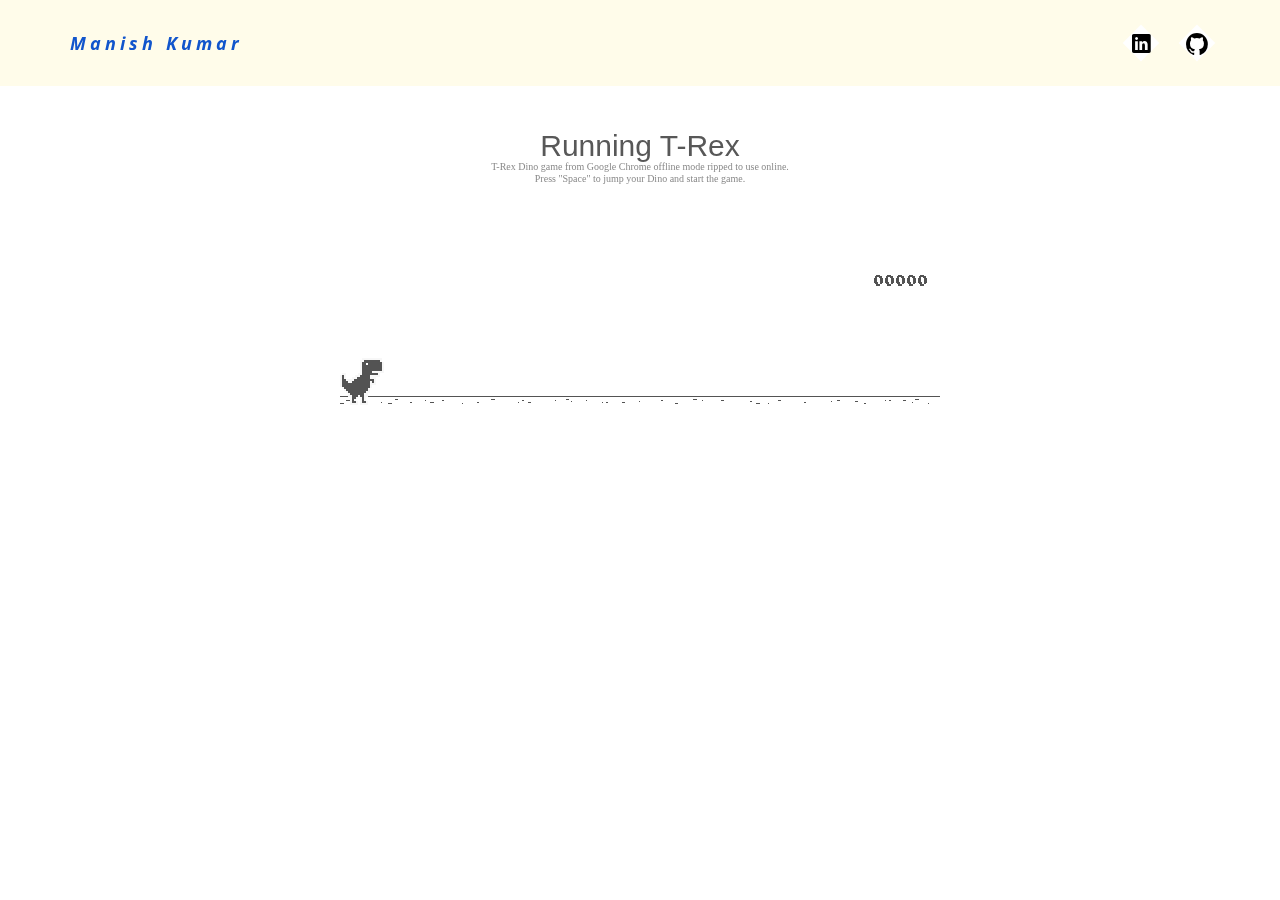
==== trex.html @ 2a84e94f "-completed" ====
<!DOCTYPE html>

<head>


    <meta charset="utf-8">
    <meta http-equiv="X-UA-Compatible" content="IE=edge">
    <meta name="viewport" content="width=device-width, initial-scale=1">
    <!-- The above 3 meta tags *must* come first in the head; any other head content must come *after* these tags -->

    <title>T-Rex</title>

    <link rel='stylesheet' type='text/css' href='bootstrap/css/bootstrap.min.css'>
    <link rel='stylesheet' type='text/css' href='css/ionicons.min.css'>
    <link rel='stylesheet' type='text/css' href='css/owl.carousel.css'>
    <link rel='stylesheet' type='text/css' href='css/owl.theme.css'>
    <link rel='stylesheet' type='text/css' href='css/owl.transitions.css'>
    <link rel='stylesheet' type='text/css' href='css/magnific-popup.css'>
    <link rel='stylesheet' type='text/css' href='css/style.css'>
    <link rel='stylesheet' type='text/css' href='css/color-default.css'>
    <script src="https://apis.google.com/js/platform.js" async defer></script>

    <!--script type="text/javascript" src="a.js"></script-->
    <script type="text/javascript">
        function hideClass(name) {
            var myClasses = document.querySelectorAll(name),
                i = 0,
                l = myClasses.length;

            for (i; i < l; i++) {
                myClasses[i].style.display = 'none';
            }
        }
        // Copyright (c) 2014 The Chromium Authors. All rights reserved.
        // Use of this source code is governed by a BSD-style license that can be
        // found in the LICENSE file.
        (function() {
            'use strict';
            /**
             * T-Rex runner.
             * @param {string} outerContainerId Outer containing element id.
             * @param {object} opt_config
             * @constructor
             * @export
             */
            function Runner(outerContainerId, opt_config) {
                // Singleton
                if (Runner.instance_) {
                    return Runner.instance_;
                }
                Runner.instance_ = this;
                this.outerContainerEl = document.querySelector(outerContainerId);
                this.containerEl = null;
                this.detailsButton = this.outerContainerEl.querySelector('#details-button');
                this.config = opt_config || Runner.config;
                this.dimensions = Runner.defaultDimensions;
                this.canvas = null;
                this.canvasCtx = null;
                this.tRex = null;
                this.distanceMeter = null;
                this.distanceRan = 0;
                this.highestScore = 0;
                this.time = 0;
                this.runningTime = 0;
                this.msPerFrame = 1000 / FPS;
                this.currentSpeed = this.config.SPEED;
                this.obstacles = [];
                this.started = false;
                this.activated = false;
                this.crashed = false;
                this.paused = false;
                this.resizeTimerId_ = null;
                this.playCount = 0;
                // Sound FX.
                this.audioBuffer = null;
                this.soundFx = {};
                // Global web audio context for playing sounds.
                this.audioContext = null;
                // Images.
                this.images = {};
                this.imagesLoaded = 0;
                this.loadImages();
            }
            window['Runner'] = Runner;
            /**
             * Default game width.
             * @const
             */
            var DEFAULT_WIDTH = 600;
            /**
             * Frames per second.
             * @const
             */
            var FPS = 60;
            /** @const */
            var IS_HIDPI = window.devicePixelRatio > 1;
            /** @const */
            var IS_IOS =
                window.navigator.userAgent.indexOf('UIWebViewForStaticFileContent') > -1;
            /** @const */
            var IS_MOBILE = window.navigator.userAgent.indexOf('Mobi') > -1 || IS_IOS;
            /** @const */
            var IS_TOUCH_ENABLED = 'ontouchstart' in window;
            /**
             * Default game configuration.
             * @enum {number}
             */
            Runner.config = {
                ACCELERATION: 0.001,
                BG_CLOUD_SPEED: 0.2,
                BOTTOM_PAD: 10,
                CLEAR_TIME: 3000,
                CLOUD_FREQUENCY: 0.5,
                GAMEOVER_CLEAR_TIME: 750,
                GAP_COEFFICIENT: 0.6,
                GRAVITY: 0.6,
                INITIAL_JUMP_VELOCITY: 12,
                MAX_CLOUDS: 6,
                MAX_OBSTACLE_LENGTH: 3,
                MAX_SPEED: 12,
                MIN_JUMP_HEIGHT: 35,
                MOBILE_SPEED_COEFFICIENT: 1.2,
                RESOURCE_TEMPLATE_ID: 'audio-resources',
                SPEED: 6,
                SPEED_DROP_COEFFICIENT: 3
            };
            /**
             * Default dimensions.
             * @enum {string}
             */
            Runner.defaultDimensions = {
                WIDTH: DEFAULT_WIDTH,
                HEIGHT: 150
            };
            /**
             * CSS class names.
             * @enum {string}
             */
            Runner.classes = {
                CANVAS: 'runner-canvas',
                CONTAINER: 'runner-container',
                CRASHED: 'crashed',
                ICON: 'icon-offline',
                TOUCH_CONTROLLER: 'controller'
            };
            /**
             * Image source urls.
             * @enum {array.<object>}
             */
            Runner.imageSources = {
                LDPI: [{
                    name: 'CACTUS_LARGE',
                    id: '1x-obstacle-large'
                }, {
                    name: 'CACTUS_SMALL',
                    id: '1x-obstacle-small'
                }, {
                    name: 'CLOUD',
                    id: '1x-cloud'
                }, {
                    name: 'HORIZON',
                    id: '1x-horizon'
                }, {
                    name: 'RESTART',
                    id: '1x-restart'
                }, {
                    name: 'TEXT_SPRITE',
                    id: '1x-text'
                }, {
                    name: 'TREX',
                    id: '1x-trex'
                }],
                HDPI: [{
                    name: 'CACTUS_LARGE',
                    id: '2x-obstacle-large'
                }, {
                    name: 'CACTUS_SMALL',
                    id: '2x-obstacle-small'
                }, {
                    name: 'CLOUD',
                    id: '2x-cloud'
                }, {
                    name: 'HORIZON',
                    id: '2x-horizon'
                }, {
                    name: 'RESTART',
                    id: '2x-restart'
                }, {
                    name: 'TEXT_SPRITE',
                    id: '2x-text'
                }, {
                    name: 'TREX',
                    id: '2x-trex'
                }]
            };
            /**
             * Sound FX. Reference to the ID of the audio tag on interstitial page.
             * @enum {string}
             */
            Runner.sounds = {
                BUTTON_PRESS: 'offline-sound-press',
                HIT: 'offline-sound-hit',
                SCORE: 'offline-sound-reached'
            };
            /**
             * Key code mapping.
             * @enum {object}
             */
            Runner.keycodes = {
                JUMP: {
                    '38': 1,
                    '32': 1
                }, // Up, spacebar
                DUCK: {
                    '40': 1
                }, // Down
                RESTART: {
                    '13': 1
                } // Enter
            };
            /**
             * Runner event names.
             * @enum {string}
             */
            Runner.events = {
                ANIM_END: 'webkitAnimationEnd',
                CLICK: 'click',
                KEYDOWN: 'keydown',
                KEYUP: 'keyup',
                MOUSEDOWN: 'mousedown',
                MOUSEUP: 'mouseup',
                RESIZE: 'resize',
                TOUCHEND: 'touchend',
                TOUCHSTART: 'touchstart',
                VISIBILITY: 'visibilitychange',
                BLUR: 'blur',
                FOCUS: 'focus',
                LOAD: 'load'
            };
            Runner.prototype = {
                /**
                 * Setting individual settings for debugging.
                 * @param {string} setting
                 * @param {*} value
                 */
                updateConfigSetting: function(setting, value) {
                    if (setting in this.config && value != undefined) {
                        this.config[setting] = value;
                        switch (setting) {
                            case 'GRAVITY':
                            case 'MIN_JUMP_HEIGHT':
                            case 'SPEED_DROP_COEFFICIENT':
                                this.tRex.config[setting] = value;
                                break;
                            case 'INITIAL_JUMP_VELOCITY':
                                this.tRex.setJumpVelocity(value);
                                break;
                            case 'SPEED':
                                this.setSpeed(value);
                                break;
                        }
                    }
                },
                /**
                 * Load and cache the image assets from the page.
                 */
                loadImages: function() {
                    var imageSources = IS_HIDPI ? Runner.imageSources.HDPI :
                        Runner.imageSources.LDPI;
                    var numImages = imageSources.length;
                    for (var i = numImages - 1; i >= 0; i--) {
                        var imgSource = imageSources[i];
                        this.images[imgSource.name] = document.getElementById(imgSource.id);
                    }
                    this.init();
                },
                /**
                 * Load and decode base 64 encoded sounds.
                 */
                loadSounds: function() {
                    if (!IS_IOS) {
                        this.audioContext = new AudioContext();
                        var resourceTemplate =
                            document.getElementById(this.config.RESOURCE_TEMPLATE_ID).content;
                        for (var sound in Runner.sounds) {
                            var soundSrc =
                                resourceTemplate.getElementById(Runner.sounds[sound]).src;
                            soundSrc = soundSrc.substr(soundSrc.indexOf(',') + 1);
                            var buffer = decodeBase64ToArrayBuffer(soundSrc);
                            // Async, so no guarantee of order in array.
                            this.audioContext.decodeAudioData(buffer, function(index, audioData) {
                                this.soundFx[index] = audioData;
                            }.bind(this, sound));
                        }
                    }
                },
                /**
                 * Sets the game speed. Adjust the speed accordingly if on a smaller screen.
                 * @param {number} opt_speed
                 */
                setSpeed: function(opt_speed) {
                    var speed = opt_speed || this.currentSpeed;
                    // Reduce the speed on smaller mobile screens.
                    if (this.dimensions.WIDTH < DEFAULT_WIDTH) {
                        var mobileSpeed = speed * this.dimensions.WIDTH / DEFAULT_WIDTH *
                            this.config.MOBILE_SPEED_COEFFICIENT;
                        this.currentSpeed = mobileSpeed > speed ? speed : mobileSpeed;
                    } else if (opt_speed) {
                        this.currentSpeed = opt_speed;
                    }
                },
                /**
                 * Game initialiser.
                 */
                init: function() {
                    // Hide the static icon.
                    //document.querySelector('.' + Runner.classes.ICON).style.visibility = 'hidden';
                    this.adjustDimensions();
                    this.setSpeed();
                    this.containerEl = document.createElement('div');
                    this.containerEl.className = Runner.classes.CONTAINER;
                    // Player canvas container.
                    this.canvas = createCanvas(this.containerEl, this.dimensions.WIDTH,
                        this.dimensions.HEIGHT, Runner.classes.PLAYER);
                    this.canvasCtx = this.canvas.getContext('2d');
                    this.canvasCtx.fillStyle = '#f7f7f7';
                    this.canvasCtx.fill();
                    Runner.updateCanvasScaling(this.canvas);
                    // Horizon contains clouds, obstacles and the ground.
                    this.horizon = new Horizon(this.canvas, this.images, this.dimensions,
                        this.config.GAP_COEFFICIENT);
                    // Distance meter
                    this.distanceMeter = new DistanceMeter(this.canvas,
                        this.images.TEXT_SPRITE, this.dimensions.WIDTH);
                    // Draw t-rex
                    this.tRex = new Trex(this.canvas, this.images.TREX);
                    this.outerContainerEl.appendChild(this.containerEl);
                    if (IS_MOBILE) {
                        this.createTouchController();
                    }
                    this.startListening();
                    this.update();
                    window.addEventListener(Runner.events.RESIZE,
                        this.debounceResize.bind(this));
                },
                /**
                 * Create the touch controller. A div that covers whole screen.
                 */
                createTouchController: function() {
                    this.touchController = document.createElement('div');
                    this.touchController.className = Runner.classes.TOUCH_CONTROLLER;
                },
                /**
                 * Debounce the resize event.
                 */
                debounceResize: function() {
                    if (!this.resizeTimerId_) {
                        this.resizeTimerId_ =
                            setInterval(this.adjustDimensions.bind(this), 250);
                    }
                },
                /**
                 * Adjust game space dimensions on resize.
                 */
                adjustDimensions: function() {
                    clearInterval(this.resizeTimerId_);
                    this.resizeTimerId_ = null;
                    var boxStyles = window.getComputedStyle(this.outerContainerEl);
                    var padding = Number(boxStyles.paddingLeft.substr(0,
                        boxStyles.paddingLeft.length - 2));
                    this.dimensions.WIDTH = this.outerContainerEl.offsetWidth - padding * 2;
                    // Redraw the elements back onto the canvas.
                    if (this.canvas) {
                        this.canvas.width = this.dimensions.WIDTH;
                        this.canvas.height = this.dimensions.HEIGHT;
                        Runner.updateCanvasScaling(this.canvas);
                        this.distanceMeter.calcXPos(this.dimensions.WIDTH);
                        this.clearCanvas();
                        this.horizon.update(0, 0, true);
                        this.tRex.update(0);
                        // Outer container and distance meter.
                        if (this.activated || this.crashed) {
                            this.containerEl.style.width = this.dimensions.WIDTH + 'px';
                            this.containerEl.style.height = this.dimensions.HEIGHT + 'px';
                            this.distanceMeter.update(0, Math.ceil(this.distanceRan));
                            this.stop();
                        } else {
                            this.tRex.draw(0, 0);
                        }
                        // Game over panel.
                        if (this.crashed && this.gameOverPanel) {
                            this.gameOverPanel.updateDimensions(this.dimensions.WIDTH);
                            this.gameOverPanel.draw();
                        }
                    }
                },
                /**
                 * Play the game intro.
                 * Canvas container width expands out to the full width.
                 */
                playIntro: function() {
                    if (!this.started && !this.crashed) {
                        this.playingIntro = true;
                        this.tRex.playingIntro = true;
                        // CSS animation definition.
                        var keyframes = '@-webkit-keyframes intro { ' +
                            'from { width:' + Trex.config.WIDTH + 'px }' +
                            'to { width: ' + this.dimensions.WIDTH + 'px }' +
                            '}';
                        document.styleSheets[0].insertRule(keyframes, 0);
                        this.containerEl.addEventListener(Runner.events.ANIM_END,
                            this.startGame.bind(this));
                        this.containerEl.style.webkitAnimation = 'intro .4s ease-out 1 both';
                        this.containerEl.style.width = this.dimensions.WIDTH + 'px';
                        if (this.touchController) {
                            this.outerContainerEl.appendChild(this.touchController);
                        }
                        this.activated = true;
                        this.started = true;
                    } else if (this.crashed) {
                        this.restart();
                    }
                },
                /**
                 * Update the game status to started.
                 */
                startGame: function() {
                    this.runningTime = 0;
                    this.playingIntro = false;
                    this.tRex.playingIntro = false;
                    this.containerEl.style.webkitAnimation = '';
                    this.playCount++;
                    // Handle tabbing off the page. Pause the current game.
                    window.addEventListener(Runner.events.VISIBILITY,
                        this.onVisibilityChange.bind(this));
                    window.addEventListener(Runner.events.BLUR,
                        this.onVisibilityChange.bind(this));
                    window.addEventListener(Runner.events.FOCUS,
                        this.onVisibilityChange.bind(this));
                },
                clearCanvas: function() {
                    this.canvasCtx.clearRect(0, 0, this.dimensions.WIDTH,
                        this.dimensions.HEIGHT);
                },
                /**
                 * Update the game frame.
                 */
                update: function() {
                    this.drawPending = false;
                    var now = getTimeStamp();
                    var deltaTime = now - (this.time || now);
                    this.time = now;
                    if (this.activated) {
                        this.clearCanvas();
                        if (this.tRex.jumping) {
                            this.tRex.updateJump(deltaTime, this.config);
                        }
                        this.runningTime += deltaTime;
                        var hasObstacles = this.runningTime > this.config.CLEAR_TIME;
                        // First jump triggers the intro.
                        if (this.tRex.jumpCount == 1 && !this.playingIntro) {
                            this.playIntro();
                        }
                        // The horizon doesn't move until the intro is over.
                        if (this.playingIntro) {
                            this.horizon.update(0, this.currentSpeed, hasObstacles);
                        } else {
                            deltaTime = !this.started ? 0 : deltaTime;
                            this.horizon.update(deltaTime, this.currentSpeed, hasObstacles);
                        }
                        // Check for collisions.
                        var collision = hasObstacles &&
                            checkForCollision(this.horizon.obstacles[0], this.tRex);
                        if (!collision) {
                            this.distanceRan += this.currentSpeed * deltaTime / this.msPerFrame;
                            if (this.currentSpeed < this.config.MAX_SPEED) {
                                this.currentSpeed += this.config.ACCELERATION;
                            }
                        } else {
                            this.gameOver();
                        }
                        if (this.distanceMeter.getActualDistance(this.distanceRan) >
                            this.distanceMeter.maxScore) {
                            this.distanceRan = 0;
                        }
                        var playAcheivementSound = this.distanceMeter.update(deltaTime,
                            Math.ceil(this.distanceRan));
                        if (playAcheivementSound) {
                            this.playSound(this.soundFx.SCORE);
                        }
                    }
                    if (!this.crashed) {
                        this.tRex.update(deltaTime);
                        this.raq();
                    }
                },
                /**
                 * Event handler.
                 */
                handleEvent: function(e) {
                    return (function(evtType, events) {
                        switch (evtType) {
                            case events.KEYDOWN:
                            case events.TOUCHSTART:
                            case events.MOUSEDOWN:
                                this.onKeyDown(e);
                                break;
                            case events.KEYUP:
                            case events.TOUCHEND:
                            case events.MOUSEUP:
                                this.onKeyUp(e);
                                break;
                        }
                    }.bind(this))(e.type, Runner.events);
                },
                /**
                 * Bind relevant key / mouse / touch listeners.
                 */
                startListening: function() {
                    // Keys.
                    document.addEventListener(Runner.events.KEYDOWN, this);
                    document.addEventListener(Runner.events.KEYUP, this);
                    if (IS_MOBILE) {
                        // Mobile only touch devices.
                        this.touchController.addEventListener(Runner.events.TOUCHSTART, this);
                        this.touchController.addEventListener(Runner.events.TOUCHEND, this);
                        this.containerEl.addEventListener(Runner.events.TOUCHSTART, this);
                    } else {
                        // Mouse.
                        document.addEventListener(Runner.events.MOUSEDOWN, this);
                        document.addEventListener(Runner.events.MOUSEUP, this);
                    }
                },
                /**
                 * Remove all listeners.
                 */
                stopListening: function() {
                    document.removeEventListener(Runner.events.KEYDOWN, this);
                    document.removeEventListener(Runner.events.KEYUP, this);
                    if (IS_MOBILE) {
                        this.touchController.removeEventListener(Runner.events.TOUCHSTART, this);
                        this.touchController.removeEventListener(Runner.events.TOUCHEND, this);
                        this.containerEl.removeEventListener(Runner.events.TOUCHSTART, this);
                    } else {
                        document.removeEventListener(Runner.events.MOUSEDOWN, this);
                        document.removeEventListener(Runner.events.MOUSEUP, this);
                    }
                },
                /**
                 * Process keydown.
                 * @param {Event} e
                 */
                onKeyDown: function(e) {
                    if (e.target != this.detailsButton) {
                        if (!this.crashed && (Runner.keycodes.JUMP[String(e.keyCode)] ||
                                e.type == Runner.events.TOUCHSTART)) {
                            if (!this.activated) {
                                this.loadSounds();
                                this.activated = true;
                            }
                            if (!this.tRex.jumping) {
                                this.playSound(this.soundFx.BUTTON_PRESS);
                                this.tRex.startJump();
                            }
                        }
                        if (this.crashed && e.type == Runner.events.TOUCHSTART &&
                            e.currentTarget == this.containerEl) {
                            this.restart();
                        }
                    }
                    // Speed drop, activated only when jump key is not pressed.
                    if (Runner.keycodes.DUCK[e.keyCode] && this.tRex.jumping) {
                        e.preventDefault();
                        this.tRex.setSpeedDrop();
                    }
                },
                /**
                 * Process key up.
                 * @param {Event} e
                 */
                onKeyUp: function(e) {
                    var keyCode = String(e.keyCode);
                    var isjumpKey = Runner.keycodes.JUMP[keyCode] ||
                        e.type == Runner.events.TOUCHEND ||
                        e.type == Runner.events.MOUSEDOWN;
                    if (this.isRunning() && isjumpKey) {
                        this.tRex.endJump();
                    } else if (Runner.keycodes.DUCK[keyCode]) {
                        this.tRex.speedDrop = false;
                    } else if (this.crashed) {
                        // Check that enough time has elapsed before allowing jump key to restart.
                        var deltaTime = getTimeStamp() - this.time;
                        if (Runner.keycodes.RESTART[keyCode] ||
                            (e.type == Runner.events.MOUSEUP && e.target == this.canvas) ||
                            (deltaTime >= this.config.GAMEOVER_CLEAR_TIME &&
                                Runner.keycodes.JUMP[keyCode])) {
                            this.restart();
                        }
                    } else if (this.paused && isjumpKey) {
                        this.play();
                    }
                },
                /**
                 * RequestAnimationFrame wrapper.
                 */
                raq: function() {
                    if (!this.drawPending) {
                        this.drawPending = true;
                        this.raqId = requestAnimationFrame(this.update.bind(this));
                    }
                },
                /**
                 * Whether the game is running.
                 * @return {boolean}
                 */
                isRunning: function() {
                    return !!this.raqId;
                },
                /**
                 * Game over state.
                 */
                gameOver: function() {
                    this.playSound(this.soundFx.HIT);
                    vibrate(200);
                    this.stop();
                    this.crashed = true;
                    this.distanceMeter.acheivement = false;
                    this.tRex.update(100, Trex.status.CRASHED);
                    // Game over panel.
                    if (!this.gameOverPanel) {
                        this.gameOverPanel = new GameOverPanel(this.canvas,
                            this.images.TEXT_SPRITE, this.images.RESTART,
                            this.dimensions);
                    } else {
                        this.gameOverPanel.draw();
                    }
                    // Update the high score.
                    if (this.distanceRan > this.highestScore) {
                        this.highestScore = Math.ceil(this.distanceRan);
                        this.distanceMeter.setHighScore(this.highestScore);
                    }
                    // Reset the time clock.
                    this.time = getTimeStamp();
                },
                stop: function() {
                    this.activated = false;
                    this.paused = true;
                    cancelAnimationFrame(this.raqId);
                    this.raqId = 0;
                },
                play: function() {
                    if (!this.crashed) {
                        this.activated = true;
                        this.paused = false;
                        this.tRex.update(0, Trex.status.RUNNING);
                        this.time = getTimeStamp();
                        this.update();
                    }
                },
                restart: function() {
                    if (!this.raqId) {
                        this.playCount++;
                        this.runningTime = 0;
                        this.activated = true;
                        this.crashed = false;
                        this.distanceRan = 0;
                        this.setSpeed(this.config.SPEED);
                        this.time = getTimeStamp();
                        this.containerEl.classList.remove(Runner.classes.CRASHED);
                        this.clearCanvas();
                        this.distanceMeter.reset(this.highestScore);
                        this.horizon.reset();
                        this.tRex.reset();
                        this.playSound(this.soundFx.BUTTON_PRESS);
                        this.update();
                    }
                },
                /**
                 * Pause the game if the tab is not in focus.
                 */
                onVisibilityChange: function(e) {
                    if (document.hidden || document.webkitHidden || e.type == 'blur') {
                        this.stop();
                    } else {
                        this.play();
                    }
                },
                /**
                 * Play a sound.
                 * @param {SoundBuffer} soundBuffer
                 */
                playSound: function(soundBuffer) {
                    if (soundBuffer) {
                        var sourceNode = this.audioContext.createBufferSource();
                        sourceNode.buffer = soundBuffer;
                        sourceNode.connect(this.audioContext.destination);
                        sourceNode.start(0);
                    }
                }
            };
            /**
             * Updates the canvas size taking into
             * account the backing store pixel ratio and
             * the device pixel ratio.
             *
             * See article by Paul Lewis:
             * https://www.html5rocks.com/en/tutorials/canvas/hidpi/
             *
             * @param {HTMLCanvasElement} canvas
             * @param {number} opt_width
             * @param {number} opt_height
             * @return {boolean} Whether the canvas was scaled.
             */
            Runner.updateCanvasScaling = function(canvas, opt_width, opt_height) {
                var context = canvas.getContext('2d');
                // Query the various pixel ratios
                var devicePixelRatio = Math.floor(window.devicePixelRatio) || 1;
                var backingStoreRatio = Math.floor(context.webkitBackingStorePixelRatio) || 1;
                var ratio = devicePixelRatio / backingStoreRatio;
                // Upscale the canvas if the two ratios don't match
                if (devicePixelRatio !== backingStoreRatio) {
                    var oldWidth = opt_width || canvas.width;
                    var oldHeight = opt_height || canvas.height;
                    canvas.width = oldWidth * ratio;
                    canvas.height = oldHeight * ratio;
                    canvas.style.width = oldWidth + 'px';
                    canvas.style.height = oldHeight + 'px';
                    // Scale the context to counter the fact that we've manually scaled
                    // our canvas element.
                    context.scale(ratio, ratio);
                    return true;
                }
                return false;
            };
            /**
             * Get random number.
             * @param {number} min
             * @param {number} max
             * @param {number}
             */
            function getRandomNum(min, max) {
                return Math.floor(Math.random() * (max - min + 1)) + min;
            }
            /**
             * Vibrate on mobile devices.
             * @param {number} duration Duration of the vibration in milliseconds.
             */
            function vibrate(duration) {
                if (IS_MOBILE && window.navigator.vibrate) {
                    window.navigator.vibrate(duration);
                }
            }
            /**
             * Create canvas element.
             * @param {HTMLElement} container Element to append canvas to.
             * @param {number} width
             * @param {number} height
             * @param {string} opt_classname
             * @return {HTMLCanvasElement}
             */
            function createCanvas(container, width, height, opt_classname) {
                var canvas = document.createElement('canvas');
                canvas.className = opt_classname ? Runner.classes.CANVAS + ' ' +
                    opt_classname : Runner.classes.CANVAS;
                canvas.width = width;
                canvas.height = height;
                container.appendChild(canvas);
                return canvas;
            }
            /**
             * Decodes the base 64 audio to ArrayBuffer used by Web Audio.
             * @param {string} base64String
             */
            function decodeBase64ToArrayBuffer(base64String) {
                var len = (base64String.length / 4) * 3;
                var str = atob(base64String);
                var arrayBuffer = new ArrayBuffer(len);
                var bytes = new Uint8Array(arrayBuffer);
                for (var i = 0; i < len; i++) {
                    bytes[i] = str.charCodeAt(i);
                }
                return bytes.buffer;
            }
            /**
             * Return the current timestamp.
             * @return {number}
             */
            function getTimeStamp() {
                return IS_IOS ? new Date().getTime() : performance.now();
            }
            //******************************************************************************
            /**
             * Game over panel.
             * @param {!HTMLCanvasElement} canvas
             * @param {!HTMLImage} textSprite
             * @param {!HTMLImage} restartImg
             * @param {!Object} dimensions Canvas dimensions.
             * @constructor
             */
            function GameOverPanel(canvas, textSprite, restartImg, dimensions) {
                this.canvas = canvas;
                this.canvasCtx = canvas.getContext('2d');
                this.canvasDimensions = dimensions;
                this.textSprite = textSprite;
                this.restartImg = restartImg;
                this.draw();
            };
            /**
             * Dimensions used in the panel.
             * @enum {number}
             */
            GameOverPanel.dimensions = {
                TEXT_X: 0,
                TEXT_Y: 13,
                TEXT_WIDTH: 191,
                TEXT_HEIGHT: 11,
                RESTART_WIDTH: 36,
                RESTART_HEIGHT: 32
            };
            GameOverPanel.prototype = {
                /**
                 * Update the panel dimensions.
                 * @param {number} width New canvas width.
                 * @param {number} opt_height Optional new canvas height.
                 */
                updateDimensions: function(width, opt_height) {
                    this.canvasDimensions.WIDTH = width;
                    if (opt_height) {
                        this.canvasDimensions.HEIGHT = opt_height;
                    }
                },
                /**
                 * Draw the panel.
                 */
                draw: function() {
                    var dimensions = GameOverPanel.dimensions;
                    var centerX = this.canvasDimensions.WIDTH / 2;
                    // Game over text.
                    var textSourceX = dimensions.TEXT_X;
                    var textSourceY = dimensions.TEXT_Y;
                    var textSourceWidth = dimensions.TEXT_WIDTH;
                    var textSourceHeight = dimensions.TEXT_HEIGHT;
                    var textTargetX = Math.round(centerX - (dimensions.TEXT_WIDTH / 2));
                    var textTargetY = Math.round((this.canvasDimensions.HEIGHT - 25) / 3);
                    var textTargetWidth = dimensions.TEXT_WIDTH;
                    var textTargetHeight = dimensions.TEXT_HEIGHT;
                    var restartSourceWidth = dimensions.RESTART_WIDTH;
                    var restartSourceHeight = dimensions.RESTART_HEIGHT;
                    var restartTargetX = centerX - (dimensions.RESTART_WIDTH / 2);
                    var restartTargetY = this.canvasDimensions.HEIGHT / 2;
                    if (IS_HIDPI) {
                        textSourceY *= 2;
                        textSourceX *= 2;
                        textSourceWidth *= 2;
                        textSourceHeight *= 2;
                        restartSourceWidth *= 2;
                        restartSourceHeight *= 2;
                    }
                    // Game over text from sprite.
                    this.canvasCtx.drawImage(this.textSprite,
                        textSourceX, textSourceY, textSourceWidth, textSourceHeight,
                        textTargetX, textTargetY, textTargetWidth, textTargetHeight);
                    // Restart button.
                    this.canvasCtx.drawImage(this.restartImg, 0, 0,
                        restartSourceWidth, restartSourceHeight,
                        restartTargetX, restartTargetY, dimensions.RESTART_WIDTH,
                        dimensions.RESTART_HEIGHT);
                }
            };
            //******************************************************************************
            /**
             * Check for a collision.
             * @param {!Obstacle} obstacle
             * @param {!Trex} tRex T-rex object.
             * @param {HTMLCanvasContext} opt_canvasCtx Optional canvas context for drawing
             * collision boxes.
             * @return {Array.<CollisionBox>}
             */
            function checkForCollision(obstacle, tRex, opt_canvasCtx) {
                var obstacleBoxXPos = Runner.defaultDimensions.WIDTH + obstacle.xPos;
                // Adjustments are made to the bounding box as there is a 1 pixel white
                // border around the t-rex and obstacles.
                var tRexBox = new CollisionBox(
                    tRex.xPos + 1,
                    tRex.yPos + 1,
                    tRex.config.WIDTH - 2,
                    tRex.config.HEIGHT - 2);
                var obstacleBox = new CollisionBox(
                    obstacle.xPos + 1,
                    obstacle.yPos + 1,
                    obstacle.typeConfig.width * obstacle.size - 2,
                    obstacle.typeConfig.height - 2);
                // Debug outer box
                if (opt_canvasCtx) {
                    drawCollisionBoxes(opt_canvasCtx, tRexBox, obstacleBox);
                }
                // Simple outer bounds check.
                if (boxCompare(tRexBox, obstacleBox)) {
                    var collisionBoxes = obstacle.collisionBoxes;
                    var tRexCollisionBoxes = Trex.collisionBoxes;
                    // Detailed axis aligned box check.
                    for (var t = 0; t < tRexCollisionBoxes.length; t++) {
                        for (var i = 0; i < collisionBoxes.length; i++) {
                            // Adjust the box to actual positions.
                            var adjTrexBox =
                                createAdjustedCollisionBox(tRexCollisionBoxes[t], tRexBox);
                            var adjObstacleBox =
                                createAdjustedCollisionBox(collisionBoxes[i], obstacleBox);
                            var crashed = boxCompare(adjTrexBox, adjObstacleBox);
                            // Draw boxes for debug.
                            if (opt_canvasCtx) {
                                drawCollisionBoxes(opt_canvasCtx, adjTrexBox, adjObstacleBox);
                            }
                            if (crashed) {
                                return [adjTrexBox, adjObstacleBox];
                            }
                        }
                    }
                }
                return false;
            };
            /**
             * Adjust the collision box.
             * @param {!CollisionBox} box The original box.
             * @param {!CollisionBox} adjustment Adjustment box.
             * @return {CollisionBox} The adjusted collision box object.
             */
            function createAdjustedCollisionBox(box, adjustment) {
                return new CollisionBox(
                    box.x + adjustment.x,
                    box.y + adjustment.y,
                    box.width,
                    box.height);
            };
            /**
             * Draw the collision boxes for debug.
             */
            function drawCollisionBoxes(canvasCtx, tRexBox, obstacleBox) {
                canvasCtx.save();
                canvasCtx.strokeStyle = '#f00';
                canvasCtx.strokeRect(tRexBox.x, tRexBox.y,
                    tRexBox.width, tRexBox.height);
                canvasCtx.strokeStyle = '#0f0';
                canvasCtx.strokeRect(obstacleBox.x, obstacleBox.y,
                    obstacleBox.width, obstacleBox.height);
                canvasCtx.restore();
            };
            /**
             * Compare two collision boxes for a collision.
             * @param {CollisionBox} tRexBox
             * @param {CollisionBox} obstacleBox
             * @return {boolean} Whether the boxes intersected.
             */
            function boxCompare(tRexBox, obstacleBox) {
                var crashed = false;
                var tRexBoxX = tRexBox.x;
                var tRexBoxY = tRexBox.y;
                var obstacleBoxX = obstacleBox.x;
                var obstacleBoxY = obstacleBox.y;
                // Axis-Aligned Bounding Box method.
                if (tRexBox.x < obstacleBoxX + obstacleBox.width &&
                    tRexBox.x + tRexBox.width > obstacleBoxX &&
                    tRexBox.y < obstacleBox.y + obstacleBox.height &&
                    tRexBox.height + tRexBox.y > obstacleBox.y) {
                    crashed = true;
                }
                return crashed;
            };
            //******************************************************************************
            /**
             * Collision box object.
             * @param {number} x X position.
             * @param {number} y Y Position.
             * @param {number} w Width.
             * @param {number} h Height.
             */
            function CollisionBox(x, y, w, h) {
                this.x = x;
                this.y = y;
                this.width = w;
                this.height = h;
            };
            //******************************************************************************
            /**
             * Obstacle.
             * @param {HTMLCanvasCtx} canvasCtx
             * @param {Obstacle.type} type
             * @param {image} obstacleImg Image sprite.
             * @param {Object} dimensions
             * @param {number} gapCoefficient Mutipler in determining the gap.
             * @param {number} speed
             */
            function Obstacle(canvasCtx, type, obstacleImg, dimensions,
                gapCoefficient, speed) {
                this.canvasCtx = canvasCtx;
                this.image = obstacleImg;
                this.typeConfig = type;
                this.gapCoefficient = gapCoefficient;
                this.size = getRandomNum(1, Obstacle.MAX_OBSTACLE_LENGTH);
                this.dimensions = dimensions;
                this.remove = false;
                this.xPos = 0;
                this.yPos = this.typeConfig.yPos;
                this.width = 0;
                this.collisionBoxes = [];
                this.gap = 0;
                this.init(speed);
            };
            /**
             * Coefficient for calculating the maximum gap.
             * @const
             */
            Obstacle.MAX_GAP_COEFFICIENT = 1.5;
            /**
             * Maximum obstacle grouping count.
             * @const
             */
            Obstacle.MAX_OBSTACLE_LENGTH = 3,
                Obstacle.prototype = {
                    /**
                     * Initialise the DOM for the obstacle.
                     * @param {number} speed
                     */
                    init: function(speed) {
                        this.cloneCollisionBoxes();
                        // Only allow sizing if we're at the right speed.
                        if (this.size > 1 && this.typeConfig.multipleSpeed > speed) {
                            this.size = 1;
                        }
                        this.width = this.typeConfig.width * this.size;
                        this.xPos = this.dimensions.WIDTH - this.width;
                        this.draw();
                        // Make collision box adjustments,
                        // Central box is adjusted to the size as one box.
                        // ____ ______ ________
                        // _| |-| _| |-| _| |-|
                        // | |<->| | | |<--->| | | |<----->| |
                        // | | 1 | | | | 2 | | | | 3 | |
                        // |_|___|_| |_|_____|_| |_|_______|_|
                        //
                        if (this.size > 1) {
                            this.collisionBoxes[1].width = this.width - this.collisionBoxes[0].width -
                                this.collisionBoxes[2].width;
                            this.collisionBoxes[2].x = this.width - this.collisionBoxes[2].width;
                        }
                        this.gap = this.getGap(this.gapCoefficient, speed);
                    },
                    /**
                     * Draw and crop based on size.
                     */
                    draw: function() {
                        var sourceWidth = this.typeConfig.width;
                        var sourceHeight = this.typeConfig.height;
                        if (IS_HIDPI) {
                            sourceWidth = sourceWidth * 2;
                            sourceHeight = sourceHeight * 2;
                        }
                        // Sprite
                        var sourceX = (sourceWidth * this.size) * (0.5 * (this.size - 1));
                        this.canvasCtx.drawImage(this.image,
                            sourceX, 0,
                            sourceWidth * this.size, sourceHeight,
                            this.xPos, this.yPos,
                            this.typeConfig.width * this.size, this.typeConfig.height);
                    },
                    /**
                     * Obstacle frame update.
                     * @param {number} deltaTime
                     * @param {number} speed
                     */
                    update: function(deltaTime, speed) {
                        if (!this.remove) {
                            this.xPos -= Math.floor((speed * FPS / 1000) * deltaTime);
                            this.draw();
                            if (!this.isVisible()) {
                                this.remove = true;
                            }
                        }
                    },
                    /**
                     * Calculate a random gap size.
                     * - Minimum gap gets wider as speed increses
                     * @param {number} gapCoefficient
                     * @param {number} speed
                     * @return {number} The gap size.
                     */
                    getGap: function(gapCoefficient, speed) {
                        var minGap = Math.round(this.width * speed +
                            this.typeConfig.minGap * gapCoefficient);
                        var maxGap = Math.round(minGap * Obstacle.MAX_GAP_COEFFICIENT);
                        return getRandomNum(minGap, maxGap);
                    },
                    /**
                     * Check if obstacle is visible.
                     * @return {boolean} Whether the obstacle is in the game area.
                     */
                    isVisible: function() {
                        return this.xPos + this.width > 0;
                    },
                    /**
                     * Make a copy of the collision boxes, since these will change based on
                     * obstacle type and size.
                     */
                    cloneCollisionBoxes: function() {
                        var collisionBoxes = this.typeConfig.collisionBoxes;
                        for (var i = collisionBoxes.length - 1; i >= 0; i--) {
                            this.collisionBoxes[i] = new CollisionBox(collisionBoxes[i].x,
                                collisionBoxes[i].y, collisionBoxes[i].width,
                                collisionBoxes[i].height);
                        }
                    }
                };
            /**
             * Obstacle definitions.
             * minGap: minimum pixel space betweeen obstacles.
             * multipleSpeed: Speed at which multiples are allowed.
             */
            Obstacle.types = [{
                type: 'CACTUS_SMALL',
                className: ' cactus cactus-small ',
                width: 17,
                height: 35,
                yPos: 105,
                multipleSpeed: 3,
                minGap: 120,
                collisionBoxes: [
                    new CollisionBox(0, 7, 5, 27),
                    new CollisionBox(4, 0, 6, 34),
                    new CollisionBox(10, 4, 7, 14)
                ]
            }, {
                type: 'CACTUS_LARGE',
                className: ' cactus cactus-large ',
                width: 25,
                height: 50,
                yPos: 90,
                multipleSpeed: 6,
                minGap: 120,
                collisionBoxes: [
                    new CollisionBox(0, 12, 7, 38),
                    new CollisionBox(8, 0, 7, 49),
                    new CollisionBox(13, 10, 10, 38)
                ]
            }];
            //******************************************************************************
            /**
             * T-rex game character.
             * @param {HTMLCanvas} canvas
             * @param {HTMLImage} image Character image.
             * @constructor
             */
            function Trex(canvas, image) {
                this.canvas = canvas;
                this.canvasCtx = canvas.getContext('2d');
                this.image = image;
                this.xPos = 0;
                this.yPos = 0;
                // Position when on the ground.
                this.groundYPos = 0;
                this.currentFrame = 0;
                this.currentAnimFrames = [];
                this.blinkDelay = 0;
                this.animStartTime = 0;
                this.timer = 0;
                this.msPerFrame = 1000 / FPS;
                this.config = Trex.config;
                // Current status.
                this.status = Trex.status.WAITING;
                this.jumping = false;
                this.jumpVelocity = 0;
                this.reachedMinHeight = false;
                this.speedDrop = false;
                this.jumpCount = 0;
                this.jumpspotX = 0;
                this.init();
            };
            /**
             * T-rex player config.
             * @enum {number}
             */
            Trex.config = {
                DROP_VELOCITY: -5,
                GRAVITY: 0.6,
                HEIGHT: 47,
                INIITAL_JUMP_VELOCITY: -10,
                INTRO_DURATION: 1500,
                MAX_JUMP_HEIGHT: 30,
                MIN_JUMP_HEIGHT: 30,
                SPEED_DROP_COEFFICIENT: 3,
                SPRITE_WIDTH: 262,
                START_X_POS: 50,
                WIDTH: 44
            };
            /**
             * Used in collision detection.
             * @type {Array.<CollisionBox>}
             */
            Trex.collisionBoxes = [
                new CollisionBox(1, -1, 30, 26),
                new CollisionBox(32, 0, 8, 16),
                new CollisionBox(10, 35, 14, 8),
                new CollisionBox(1, 24, 29, 5),
                new CollisionBox(5, 30, 21, 4),
                new CollisionBox(9, 34, 15, 4)
            ];
            /**
             * Animation states.
             * @enum {string}
             */
            Trex.status = {
                CRASHED: 'CRASHED',
                JUMPING: 'JUMPING',
                RUNNING: 'RUNNING',
                WAITING: 'WAITING'
            };
            /**
             * Blinking coefficient.
             * @const
             */
            Trex.BLINK_TIMING = 7000;
            /**
             * Animation config for different states.
             * @enum {object}
             */
            Trex.animFrames = {
                WAITING: {
                    frames: [44, 0],
                    msPerFrame: 1000 / 3
                },
                RUNNING: {
                    frames: [88, 132],
                    msPerFrame: 1000 / 12
                },
                CRASHED: {
                    frames: [220],
                    msPerFrame: 1000 / 60
                },
                JUMPING: {
                    frames: [0],
                    msPerFrame: 1000 / 60
                }
            };
            Trex.prototype = {
                /**
                 * T-rex player initaliser.
                 * Sets the t-rex to blink at random intervals.
                 */
                init: function() {
                    this.blinkDelay = this.setBlinkDelay();
                    this.groundYPos = Runner.defaultDimensions.HEIGHT - this.config.HEIGHT -
                        Runner.config.BOTTOM_PAD;
                    this.yPos = this.groundYPos;
                    this.minJumpHeight = this.groundYPos - this.config.MIN_JUMP_HEIGHT;
                    this.draw(0, 0);
                    this.update(0, Trex.status.WAITING);
                },
                /**
                 * Setter for the jump velocity.
                 * The approriate drop velocity is also set.
                 */
                setJumpVelocity: function(setting) {
                    this.config.INIITAL_JUMP_VELOCITY = -setting;
                    this.config.DROP_VELOCITY = -setting / 2;
                },
                /**
                 * Set the animation status.
                 * @param {!number} deltaTime
                 * @param {Trex.status} status Optional status to switch to.
                 */
                update: function(deltaTime, opt_status) {
                    this.timer += deltaTime;
                    // Update the status.
                    if (opt_status) {
                        this.status = opt_status;
                        this.currentFrame = 0;
                        this.msPerFrame = Trex.animFrames[opt_status].msPerFrame;
                        this.currentAnimFrames = Trex.animFrames[opt_status].frames;
                        if (opt_status == Trex.status.WAITING) {
                            this.animStartTime = getTimeStamp();
                            this.setBlinkDelay();
                        }
                    }
                    // Game intro animation, T-rex moves in from the left.
                    if (this.playingIntro && this.xPos < this.config.START_X_POS) {
                        this.xPos += Math.round((this.config.START_X_POS /
                            this.config.INTRO_DURATION) * deltaTime);
                    }
                    if (this.status == Trex.status.WAITING) {
                        this.blink(getTimeStamp());
                    } else {
                        this.draw(this.currentAnimFrames[this.currentFrame], 0);
                    }
                    // Update the frame position.
                    if (this.timer >= this.msPerFrame) {
                        this.currentFrame = this.currentFrame ==
                            this.currentAnimFrames.length - 1 ? 0 : this.currentFrame + 1;
                        this.timer = 0;
                    }
                },
                /**
                 * Draw the t-rex to a particular position.
                 * @param {number} x
                 * @param {number} y
                 */
                draw: function(x, y) {
                    var sourceX = x;
                    var sourceY = y;
                    var sourceWidth = this.config.WIDTH;
                    var sourceHeight = this.config.HEIGHT;
                    if (IS_HIDPI) {
                        sourceX *= 2;
                        sourceY *= 2;
                        sourceWidth *= 2;
                        sourceHeight *= 2;
                    }
                    this.canvasCtx.drawImage(this.image, sourceX, sourceY,
                        sourceWidth, sourceHeight,
                        this.xPos, this.yPos,
                        this.config.WIDTH, this.config.HEIGHT);
                },
                /**
                 * Sets a random time for the blink to happen.
                 */
                setBlinkDelay: function() {
                    this.blinkDelay = Math.ceil(Math.random() * Trex.BLINK_TIMING);
                },
                /**
                 * Make t-rex blink at random intervals.
                 * @param {number} time Current time in milliseconds.
                 */
                blink: function(time) {
                    var deltaTime = time - this.animStartTime;
                    if (deltaTime >= this.blinkDelay) {
                        this.draw(this.currentAnimFrames[this.currentFrame], 0);
                        if (this.currentFrame == 1) {
                            // Set new random delay to blink.
                            this.setBlinkDelay();
                            this.animStartTime = time;
                        }
                    }
                },
                /**
                 * Initialise a jump.
                 */
                startJump: function() {
                    if (!this.jumping) {
                        this.update(0, Trex.status.JUMPING);
                        this.jumpVelocity = this.config.INIITAL_JUMP_VELOCITY;
                        this.jumping = true;
                        this.reachedMinHeight = false;
                        this.speedDrop = false;
                    }
                },
                /**
                 * Jump is complete, falling down.
                 */
                endJump: function() {
                    if (this.reachedMinHeight &&
                        this.jumpVelocity < this.config.DROP_VELOCITY) {
                        this.jumpVelocity = this.config.DROP_VELOCITY;
                    }
                },
                /**
                 * Update frame for a jump.
                 * @param {number} deltaTime
                 */
                updateJump: function(deltaTime) {
                    var msPerFrame = Trex.animFrames[this.status].msPerFrame;
                    var framesElapsed = deltaTime / msPerFrame;
                    // Speed drop makes Trex fall faster.
                    if (this.speedDrop) {
                        this.yPos += Math.round(this.jumpVelocity *
                            this.config.SPEED_DROP_COEFFICIENT * framesElapsed);
                    } else {
                        this.yPos += Math.round(this.jumpVelocity * framesElapsed);
                    }
                    this.jumpVelocity += this.config.GRAVITY * framesElapsed;
                    // Minimum height has been reached.
                    if (this.yPos < this.minJumpHeight || this.speedDrop) {
                        this.reachedMinHeight = true;
                    }
                    // Reached max height
                    if (this.yPos < this.config.MAX_JUMP_HEIGHT || this.speedDrop) {
                        this.endJump();
                    }
                    // Back down at ground level. Jump completed.
                    if (this.yPos > this.groundYPos) {
                        this.reset();
                        this.jumpCount++;
                    }
                    this.update(deltaTime);
                },
                /**
                 * Set the speed drop. Immediately cancels the current jump.
                 */
                setSpeedDrop: function() {
                    this.speedDrop = true;
                    this.jumpVelocity = 1;
                },
                /**
                 * Reset the t-rex to running at start of game.
                 */
                reset: function() {
                    this.yPos = this.groundYPos;
                    this.jumpVelocity = 0;
                    this.jumping = false;
                    this.update(0, Trex.status.RUNNING);
                    this.midair = false;
                    this.speedDrop = false;
                    this.jumpCount = 0;
                }
            };
            //******************************************************************************
            /**
             * Handles displaying the distance meter.
             * @param {!HTMLCanvasElement} canvas
             * @param {!HTMLImage} spriteSheet Image sprite.
             * @param {number} canvasWidth
             * @constructor
             */
            function DistanceMeter(canvas, spriteSheet, canvasWidth) {
                this.canvas = canvas;
                this.canvasCtx = canvas.getContext('2d');
                this.image = spriteSheet;
                this.x = 0;
                this.y = 5;
                this.currentDistance = 0;
                this.maxScore = 0;
                this.highScore = 0;
                this.container = null;
                this.digits = [];
                this.acheivement = false;
                this.defaultString = '';
                this.flashTimer = 0;
                this.flashIterations = 0;
                this.config = DistanceMeter.config;
                this.init(canvasWidth);
            };
            /**
             * @enum {number}
             */
            DistanceMeter.dimensions = {
                WIDTH: 10,
                HEIGHT: 13,
                DEST_WIDTH: 11
            };
            /**
             * Y positioning of the digits in the sprite sheet.
             * X position is always 0.
             * @type {array.<number>}
             */
            DistanceMeter.yPos = [0, 13, 27, 40, 53, 67, 80, 93, 107, 120];
            /**
             * Distance meter config.
             * @enum {number}
             */
            DistanceMeter.config = {
                // Number of digits.
                MAX_DISTANCE_UNITS: 5,
                // Distance that causes achievement animation.
                ACHIEVEMENT_DISTANCE: 100,
                // Used for conversion from pixel distance to a scaled unit.
                COEFFICIENT: 0.025,
                // Flash duration in milliseconds.
                FLASH_DURATION: 1000 / 4,
                // Flash iterations for achievement animation.
                FLASH_ITERATIONS: 3
            };
            DistanceMeter.prototype = {
                /**
                 * Initialise the distance meter to '00000'.
                 * @param {number} width Canvas width in px.
                 */
                init: function(width) {
                    var maxDistanceStr = '';
                    this.calcXPos(width);
                    this.maxScore = this.config.MAX_DISTANCE_UNITS;
                    for (var i = 0; i < this.config.MAX_DISTANCE_UNITS; i++) {
                        this.draw(i, 0);
                        this.defaultString += '0';
                        maxDistanceStr += '9';
                    }
                    this.maxScore = parseInt(maxDistanceStr);
                },
                /**
                 * Calculate the xPos in the canvas.
                 * @param {number} canvasWidth
                 */
                calcXPos: function(canvasWidth) {
                    this.x = canvasWidth - (DistanceMeter.dimensions.DEST_WIDTH *
                        (this.config.MAX_DISTANCE_UNITS + 1));
                },
                /**
                 * Draw a digit to canvas.
                 * @param {number} digitPos Position of the digit.
                 * @param {number} value Digit value 0-9.
                 * @param {boolean} opt_highScore Whether drawing the high score.
                 */
                draw: function(digitPos, value, opt_highScore) {
                    var sourceWidth = DistanceMeter.dimensions.WIDTH;
                    var sourceHeight = DistanceMeter.dimensions.HEIGHT;
                    var sourceX = DistanceMeter.dimensions.WIDTH * value;
                    var targetX = digitPos * DistanceMeter.dimensions.DEST_WIDTH;
                    var targetY = this.y;
                    var targetWidth = DistanceMeter.dimensions.WIDTH;
                    var targetHeight = DistanceMeter.dimensions.HEIGHT;
                    // For high DPI we 2x source values.
                    if (IS_HIDPI) {
                        sourceWidth *= 2;
                        sourceHeight *= 2;
                        sourceX *= 2;
                    }
                    this.canvasCtx.save();
                    if (opt_highScore) {
                        // Left of the current score.
                        var highScoreX = this.x - (this.config.MAX_DISTANCE_UNITS * 2) *
                            DistanceMeter.dimensions.WIDTH;
                        this.canvasCtx.translate(highScoreX, this.y);
                    } else {
                        this.canvasCtx.translate(this.x, this.y);
                    }
                    this.canvasCtx.drawImage(this.image, sourceX, 0,
                        sourceWidth, sourceHeight,
                        targetX, targetY,
                        targetWidth, targetHeight
                    );
                    this.canvasCtx.restore();
                },
                /**
                 * Covert pixel distance to a 'real' distance.
                 * @param {number} distance Pixel distance ran.
                 * @return {number} The 'real' distance ran.
                 */
                getActualDistance: function(distance) {
                    return distance ?
                        Math.round(distance * this.config.COEFFICIENT) : 0;
                },
                /**
                 * Update the distance meter.
                 * @param {number} deltaTime
                 * @param {number} distance
                 * @return {boolean} Whether the acheivement sound fx should be played.
                 */
                update: function(deltaTime, distance) {
                    var paint = true;
                    var playSound = false;
                    if (!this.acheivement) {
                        distance = this.getActualDistance(distance);
                        if (distance > 0) {
                            // Acheivement unlocked
                            if (distance % this.config.ACHIEVEMENT_DISTANCE == 0) {
                                // Flash score and play sound.
                                this.acheivement = true;
                                this.flashTimer = 0;
                                playSound = true;
                            }
                            // Create a string representation of the distance with leading 0.
                            var distanceStr = (this.defaultString +
                                distance).substr(-this.config.MAX_DISTANCE_UNITS);
                            this.digits = distanceStr.split('');
                        } else {
                            this.digits = this.defaultString.split('');
                        }
                    } else {
                        // Control flashing of the score on reaching acheivement.
                        if (this.flashIterations <= this.config.FLASH_ITERATIONS) {
                            this.flashTimer += deltaTime;
                            if (this.flashTimer < this.config.FLASH_DURATION) {
                                paint = false;
                            } else if (this.flashTimer >
                                this.config.FLASH_DURATION * 2) {
                                this.flashTimer = 0;
                                this.flashIterations++;
                            }
                        } else {
                            this.acheivement = false;
                            this.flashIterations = 0;
                            this.flashTimer = 0;
                        }
                    }
                    // Draw the digits if not flashing.
                    if (paint) {
                        for (var i = this.digits.length - 1; i >= 0; i--) {
                            this.draw(i, parseInt(this.digits[i]));
                        }
                    }
                    this.drawHighScore();
                    return playSound;
                },
                /**
                 * Draw the high score.
                 */
                drawHighScore: function() {
                    this.canvasCtx.save();
                    this.canvasCtx.globalAlpha = .8;
                    for (var i = this.highScore.length - 1; i >= 0; i--) {
                        this.draw(i, parseInt(this.highScore[i], 10), true);
                    }
                    this.canvasCtx.restore();
                },
                /**
                 * Set the highscore as a array string.
                 * Position of char in the sprite: H - 10, I - 11.
                 * @param {number} distance Distance ran in pixels.
                 */
                setHighScore: function(distance) {
                    distance = this.getActualDistance(distance);
                    var highScoreStr = (this.defaultString +
                        distance).substr(-this.config.MAX_DISTANCE_UNITS);
                    this.highScore = ['10', '11', ''].concat(highScoreStr.split(''));
                },
                /**
                 * Reset the distance meter back to '00000'.
                 */
                reset: function() {
                    this.update(0);
                    this.acheivement = false;
                }
            };
            //******************************************************************************
            /**
             * Cloud background item.
             * Similar to an obstacle object but without collision boxes.
             * @param {HTMLCanvasElement} canvas Canvas element.
             * @param {Image} cloudImg
             * @param {number} containerWidth
             */
            function Cloud(canvas, cloudImg, containerWidth) {
                this.canvas = canvas;
                this.canvasCtx = this.canvas.getContext('2d');
                this.image = cloudImg;
                this.containerWidth = containerWidth;
                this.xPos = containerWidth;
                this.yPos = 0;
                this.remove = false;
                this.cloudGap = getRandomNum(Cloud.config.MIN_CLOUD_GAP,
                    Cloud.config.MAX_CLOUD_GAP);
                this.init();
            };
            /**
             * Cloud object config.
             * @enum {number}
             */
            Cloud.config = {
                HEIGHT: 14,
                MAX_CLOUD_GAP: 400,
                MAX_SKY_LEVEL: 30,
                MIN_CLOUD_GAP: 100,
                MIN_SKY_LEVEL: 71,
                WIDTH: 46
            };
            Cloud.prototype = {
                /**
                 * Initialise the cloud. Sets the Cloud height.
                 */
                init: function() {
                    this.yPos = getRandomNum(Cloud.config.MAX_SKY_LEVEL,
                        Cloud.config.MIN_SKY_LEVEL);
                    this.draw();
                },
                /**
                 * Draw the cloud.
                 */
                draw: function() {
                    this.canvasCtx.save();
                    var sourceWidth = Cloud.config.WIDTH;
                    var sourceHeight = Cloud.config.HEIGHT;
                    if (IS_HIDPI) {
                        sourceWidth = sourceWidth * 2;
                        sourceHeight = sourceHeight * 2;
                    }
                    this.canvasCtx.drawImage(this.image, 0, 0,
                        sourceWidth, sourceHeight,
                        this.xPos, this.yPos,
                        Cloud.config.WIDTH, Cloud.config.HEIGHT);
                    this.canvasCtx.restore();
                },
                /**
                 * Update the cloud position.
                 * @param {number} speed
                 */
                update: function(speed) {
                    if (!this.remove) {
                        this.xPos -= Math.ceil(speed);
                        this.draw();
                        // Mark as removeable if no longer in the canvas.
                        if (!this.isVisible()) {
                            this.remove = true;
                        }
                    }
                },
                /**
                 * Check if the cloud is visible on the stage.
                 * @return {boolean}
                 */
                isVisible: function() {
                    return this.xPos + Cloud.config.WIDTH > 0;
                }
            };
            //******************************************************************************
            /**
             * Horizon Line.
             * Consists of two connecting lines. Randomly assigns a flat / bumpy horizon.
             * @param {HTMLCanvasElement} canvas
             * @param {HTMLImage} bgImg Horizon line sprite.
             * @constructor
             */
            function HorizonLine(canvas, bgImg) {
                this.image = bgImg;
                this.canvas = canvas;
                this.canvasCtx = canvas.getContext('2d');
                this.sourceDimensions = {};
                this.dimensions = HorizonLine.dimensions;
                this.sourceXPos = [0, this.dimensions.WIDTH];
                this.xPos = [];
                this.yPos = 0;
                this.bumpThreshold = 0.5;
                this.setSourceDimensions();
                this.draw();
            };
            /**
             * Horizon line dimensions.
             * @enum {number}
             */
            HorizonLine.dimensions = {
                WIDTH: 600,
                HEIGHT: 12,
                YPOS: 127
            };
            HorizonLine.prototype = {
                /**
                 * Set the source dimensions of the horizon line.
                 */
                setSourceDimensions: function() {
                    for (var dimension in HorizonLine.dimensions) {
                        if (IS_HIDPI) {
                            if (dimension != 'YPOS') {
                                this.sourceDimensions[dimension] =
                                    HorizonLine.dimensions[dimension] * 2;
                            }
                        } else {
                            this.sourceDimensions[dimension] =
                                HorizonLine.dimensions[dimension];
                        }
                        this.dimensions[dimension] = HorizonLine.dimensions[dimension];
                    }
                    this.xPos = [0, HorizonLine.dimensions.WIDTH];
                    this.yPos = HorizonLine.dimensions.YPOS;
                },
                /**
                 * Return the crop x position of a type.
                 */
                getRandomType: function() {
                    return Math.random() > this.bumpThreshold ? this.dimensions.WIDTH : 0;
                },
                /**
                 * Draw the horizon line.
                 */
                draw: function() {
                    this.canvasCtx.drawImage(this.image, this.sourceXPos[0], 0,
                        this.sourceDimensions.WIDTH, this.sourceDimensions.HEIGHT,
                        this.xPos[0], this.yPos,
                        this.dimensions.WIDTH, this.dimensions.HEIGHT);
                    this.canvasCtx.drawImage(this.image, this.sourceXPos[1], 0,
                        this.sourceDimensions.WIDTH, this.sourceDimensions.HEIGHT,
                        this.xPos[1], this.yPos,
                        this.dimensions.WIDTH, this.dimensions.HEIGHT);
                },
                /**
                 * Update the x position of an indivdual piece of the line.
                 * @param {number} pos Line position.
                 * @param {number} increment
                 */
                updateXPos: function(pos, increment) {
                    var line1 = pos;
                    var line2 = pos == 0 ? 1 : 0;
                    this.xPos[line1] -= increment;
                    this.xPos[line2] = this.xPos[line1] + this.dimensions.WIDTH;
                    if (this.xPos[line1] <= -this.dimensions.WIDTH) {
                        this.xPos[line1] += this.dimensions.WIDTH * 2;
                        this.xPos[line2] = this.xPos[line1] - this.dimensions.WIDTH;
                        this.sourceXPos[line1] = this.getRandomType();
                    }
                },
                /**
                 * Update the horizon line.
                 * @param {number} deltaTime
                 * @param {number} speed
                 */
                update: function(deltaTime, speed) {
                    var increment = Math.floor(speed * (FPS / 1000) * deltaTime);
                    if (this.xPos[0] <= 0) {
                        this.updateXPos(0, increment);
                    } else {
                        this.updateXPos(1, increment);
                    }
                    this.draw();
                },
                /**
                 * Reset horizon to the starting position.
                 */
                reset: function() {
                    this.xPos[0] = 0;
                    this.xPos[1] = HorizonLine.dimensions.WIDTH;
                }
            };
            //******************************************************************************
            /**
             * Horizon background class.
             * @param {HTMLCanvasElement} canvas
             * @param {Array.<HTMLImageElement>} images
             * @param {object} dimensions Canvas dimensions.
             * @param {number} gapCoefficient
             * @constructor
             */
            function Horizon(canvas, images, dimensions, gapCoefficient) {
                this.canvas = canvas;
                this.canvasCtx = this.canvas.getContext('2d');
                this.config = Horizon.config;
                this.dimensions = dimensions;
                this.gapCoefficient = gapCoefficient;
                this.obstacles = [];
                this.horizonOffsets = [0, 0];
                this.cloudFrequency = this.config.CLOUD_FREQUENCY;
                // Cloud
                this.clouds = [];
                this.cloudImg = images.CLOUD;
                this.cloudSpeed = this.config.BG_CLOUD_SPEED;
                // Horizon
                this.horizonImg = images.HORIZON;
                this.horizonLine = null;
                // Obstacles
                this.obstacleImgs = {
                    CACTUS_SMALL: images.CACTUS_SMALL,
                    CACTUS_LARGE: images.CACTUS_LARGE
                };
                this.init();
            };
            /**
             * Horizon config.
             * @enum {number}
             */
            Horizon.config = {
                BG_CLOUD_SPEED: 0.2,
                BUMPY_THRESHOLD: .3,
                CLOUD_FREQUENCY: .5,
                HORIZON_HEIGHT: 16,
                MAX_CLOUDS: 6
            };
            Horizon.prototype = {
                /**
                 * Initialise the horizon. Just add the line and a cloud. No obstacles.
                 */
                init: function() {
                    this.addCloud();
                    this.horizonLine = new HorizonLine(this.canvas, this.horizonImg);
                },
                /**
                 * @param {number} deltaTime
                 * @param {number} currentSpeed
                 * @param {boolean} updateObstacles Used as an override to prevent
                 * the obstacles from being updated / added. This happens in the
                 * ease in section.
                 */
                update: function(deltaTime, currentSpeed, updateObstacles) {
                    this.runningTime += deltaTime;
                    this.horizonLine.update(deltaTime, currentSpeed);
                    this.updateClouds(deltaTime, currentSpeed);
                    if (updateObstacles) {
                        this.updateObstacles(deltaTime, currentSpeed);
                    }
                },
                /**
                 * Update the cloud positions.
                 * @param {number} deltaTime
                 * @param {number} currentSpeed
                 */
                updateClouds: function(deltaTime, speed) {
                    var cloudSpeed = this.cloudSpeed / 1000 * deltaTime * speed;
                    var numClouds = this.clouds.length;
                    if (numClouds) {
                        for (var i = numClouds - 1; i >= 0; i--) {
                            this.clouds[i].update(cloudSpeed);
                        }
                        var lastCloud = this.clouds[numClouds - 1];
                        // Check for adding a new cloud.
                        if (numClouds < this.config.MAX_CLOUDS &&
                            (this.dimensions.WIDTH - lastCloud.xPos) > lastCloud.cloudGap &&
                            this.cloudFrequency > Math.random()) {
                            this.addCloud();
                        }
                        // Remove expired clouds.
                        this.clouds = this.clouds.filter(function(obj) {
                            return !obj.remove;
                        });
                    }
                },
                /**
                 * Update the obstacle positions.
                 * @param {number} deltaTime
                 * @param {number} currentSpeed
                 */
                updateObstacles: function(deltaTime, currentSpeed) {
                    // Obstacles, move to Horizon layer.
                    var updatedObstacles = this.obstacles.slice(0);
                    for (var i = 0; i < this.obstacles.length; i++) {
                        var obstacle = this.obstacles[i];
                        obstacle.update(deltaTime, currentSpeed);
                        // Clean up existing obstacles.
                        if (obstacle.remove) {
                            updatedObstacles.shift();
                        }
                    }
                    this.obstacles = updatedObstacles;
                    if (this.obstacles.length > 0) {
                        var lastObstacle = this.obstacles[this.obstacles.length - 1];
                        if (lastObstacle && !lastObstacle.followingObstacleCreated &&
                            lastObstacle.isVisible() &&
                            (lastObstacle.xPos + lastObstacle.width + lastObstacle.gap) <
                            this.dimensions.WIDTH) {
                            this.addNewObstacle(currentSpeed);
                            lastObstacle.followingObstacleCreated = true;
                        }
                    } else {
                        // Create new obstacles.
                        this.addNewObstacle(currentSpeed);
                    }
                },
                /**
                 * Add a new obstacle.
                 * @param {number} currentSpeed
                 */
                addNewObstacle: function(currentSpeed) {
                    var obstacleTypeIndex =
                        getRandomNum(0, Obstacle.types.length - 1);
                    var obstacleType = Obstacle.types[obstacleTypeIndex];
                    var obstacleImg = this.obstacleImgs[obstacleType.type];
                    this.obstacles.push(new Obstacle(this.canvasCtx, obstacleType,
                        obstacleImg, this.dimensions, this.gapCoefficient, currentSpeed));
                },
                /**
                 * Reset the horizon layer.
                 * Remove existing obstacles and reposition the horizon line.
                 */
                reset: function() {
                    this.obstacles = [];
                    this.horizonLine.reset();
                },
                /**
                 * Update the canvas width and scaling.
                 * @param {number} width Canvas width.
                 * @param {number} height Canvas height.
                 */
                resize: function(width, height) {
                    this.canvas.width = width;
                    this.canvas.height = height;
                },
                /**
                 * Add a new cloud to the horizon.
                 */
                addCloud: function() {
                    this.clouds.push(new Cloud(this.canvas, this.cloudImg,
                        this.dimensions.WIDTH));
                }
            };
        })();
    </script>


    <style>
        /* Copyright 2014 The Chromium Authors. All rights reserved.
   Use of this source code is governed by a BSD-style license that can be
   found in the LICENSE file. */
        
        a {
            color: #585858;
        }
        
        body {
            background-color: #ffffff;
            color: #585858;
            font-size: 125%;
        }
        
        body.safe-browsing {
            background-color: rgb(206, 52, 38);
            color: white;
        }
        
        button {
            background: rgb(76, 142, 250);
            border: 0;
            border-radius: 2px;
            box-sizing: border-box;
            color: #fff;
            cursor: pointer;
            float: right;
            font-size: .875em;
            height: 36px;
            margin: -6px 0 0;
            padding: 8px 24px;
            transition: box-shadow 200ms cubic-bezier(0.4, 0, 0.2, 1);
        }
        
        [dir='rtl'] button {
            float: left;
        }
        
        button:active {
            background: rgb(50, 102, 213);
            outline: 0;
        }
        
        button:hover {
            box-shadow: 0 1px 3px rgba(0, 0, 0, .50);
        }
        
        .debugging-content {
            line-height: 1em;
            margin-bottom: 0;
            margin-top: 0;
        }
        
        .debugging-title {
            font-weight: bold;
        }
        
        #details {
            color: #696969;
            margin: 45px 0 50px;
        }
        
        #details p:not(:first-of-type) {
            margin-top: 20px;
        }
        
        #error-code {
            color: black;
            opacity: .35;
            text-transform: uppercase;
        }
        
        #error-debugging-info {
            font-size: 0.8em;
        }
        
        h1 {
            -webkit-margin-after: 16px;
            color: #585858;
            font-size: 1.6em;
            font-weight: normal;
            line-height: 1.25em;
        }
        
        h2 {
            font-size: 1.2em;
            font-weight: normal;
        }
        
        .hidden {
            display: none;
        }
        
        .icon {
            background-repeat: no-repeat;
            background-size: 100%;
            height: 72px;
            margin: 0 0 40px;
            width: 72px;
        }
        
        input[type=checkbox] {
            visibility: hidden;
        }
        
        .interstitial-wrapper {
            box-sizing: border-box;
            font-size: 1em;
            line-height: 1.6em;
            margin: 50px auto 0;
            max-width: 600px;
            width: 100%;
        }
        
        #malware-opt-in {
            font-size: .875em;
            margin-top: 39px;
        }
        
        .nav-wrapper {
            margin-top: 51px;
        }
        
        .nav-wrapper::after {
            clear: both;
            content: '';
            display: table;
            width: 100%;
        }
        
        #opt-in-label {
            -webkit-margin-start: 32px;
        }
        
        .safe-browsing :-webkit-any( a, #details, #details-button, h1, h2, p, .small-link) {
            color: white;
        }
        
        .safe-browsing button {
            background-color: rgb(206, 52, 38);
            border: 1px solid white;
        }
        
        .safe-browsing button:active {
            background-color: rgb(206, 52, 38);
            border-color: rgba(255, 255, 255, .6);
        }
        
        .safe-browsing button:hover {
            box-shadow: 0 2px 3px rgba(0, 0, 0, .5);
        }
        
        .safe-browsing .icon {
            background-image: -webkit-image-set( url([data-uri]) 1x, url([data-uri]) 2x);
        }
        
        .small-link {
            color: #696969;
            font-size: .875em;
        }
        
        .ssl .icon {
            background-image: -webkit-image-set( url([data-uri]) 1x, url([data-uri]) 2x);
        }
        
        .styled-checkbox {
            float: left;
            height: 16px;
            margin-top: .36em;
            position: relative;
            width: 16px;
        }
        
        [dir='rtl'] .styled-checkbox {
            float: right;
        }
        
        .styled-checkbox label {
            background: transparent;
            border: white solid 1px;
            border-radius: 2px;
            height: 14px;
            left: 0;
            position: absolute;
            right: 0;
            top: 0;
            width: 14px;
        }
        
        .styled-checkbox label::after {
            background: transparent;
            border: 2px solid white;
            border-right-width: 0;
            border-top-width: 0;
            content: '';
            height: 4px;
            left: 2px;
            opacity: 0.3;
            position: absolute;
            top: 3px;
            transform: rotate(-45deg);
            width: 9px;
        }
        
        .styled-checkbox input[type=checkbox]:checked+label::after {
            opacity: 1;
        }
        
        @media (max-width: 700px) {
            .interstitial-wrapper {
                padding: 0 10%;
            }
        }
        
        @media (max-height: 600px) {
            .interstitial-wrapper {
                margin-top: 5px;
            }
        }
        
        @media (max-width: 400px) {
            button,
            [dir='rtl'] button {
                float: none;
                font-size: 1em;
                width: 100%;
            }
            #details {
                margin: 20px 0 20px 0;
            }
            #details p:not(:first-of-type) {
                margin-top: 10px;
            }
            #details-button {
                display: block;
                padding-top: 14px;
                text-align: center;
                width: 100%;
            }
            .interstitial-wrapper {
                padding: 0 5%;
            }
            #malware-opt-in {
                margin-top: 24px;
            }
            .nav-wrapper {
                margin-top: 30px;
            }
            .small-link {
                font-size: 1em;
            }
        }
    </style>
    <style>
        /* Copyright 2013 The Chromium Authors. All rights reserved.
 * Use of this source code is governed by a BSD-style license that can be
 * found in the LICENSE file. */
        /* Don't use the main frame div when the error is in a subframe. */
        
        html[subframe] #main-frame-error {
            display: none;
        }
        /* Don't use the subframe error div when the error is in a main frame. */
        
        html:not([subframe]) #sub-frame-error {
            display: none;
        }
        
        #diagnose-button {
            -webkit-margin-start: 0;
            float: none;
            margin-bottom: 10px;
            margin-top: 20px;
        }
        
        h1 {
            -webkit-margin-before: 0;
        }
        
        h2 {
            color: #666;
            font-size: 1.2em;
            font-weight: normal;
            margin: 10px 0;
        }
        
        a {
            color: rgb(17, 85, 204);
            text-decoration: none;
        }
        
        .icon {
            -webkit-user-select: none;
        }
        
        .icon-generic {
            /**
   * Can't access chrome://theme/IDR_ERROR_NETWORK_GENERIC from an untrusted
   * renderer process, so embed the resource manually.
   */
            content: -webkit-image-set( url('[data-uri]') 1x, url('[data-uri]') 2x);
            height: 50px;
            padding-top: 20px;
            width: 41px;
        }
        
        .icon-offline {
            content: -webkit-image-set( url('[data-uri]') 1x, url('[data-uri]') 2x);
            height: 47px;
            margin: 0 0 40px;
            position: relative;
            width: 44px;
        }
        
        #content-top {
            margin: 20px;
        }
        
        #help-box-outer {
            -webkit-transition: height ease-in 218ms;
            overflow: hidden;
        }
        
        #help-box-inner {
            background-color: #f9f9f9;
            border-top: 1px solid #EEE;
            color: #444;
            padding: 20px;
            text-align: start;
        }
        
        #suggestion {
            margin-top: 15px;
        }
        
        #short-suggestion {
            margin-top: 5px;
        }
        
        #sub-frame-error-details {
            color: #8F8F8F;
            /* Not done on mobile for performance reasons. */
            text-shadow: 0 1px 0 rgba(255, 255, 255, 0.3);
        }
        
        [jscontent=failedUrl] {
            overflow-wrap: break-word;
        }
        
        #search-container {
            /* Prevents a space between controls. */
            display: flex;
            margin-top: 20px;
        }
        
        #search-box {
            border: 1px solid #cdcdcd;
            flex-grow: 1;
            font-size: 16px;
            height: 26px;
            margin-right: 0;
            padding: 1px 9px;
        }
        
        #search-box:focus {
            border: 1px solid rgb(93, 154, 255);
            outline: none;
        }
        
        #search-button {
            border: none;
            border-bottom-left-radius: 0;
            border-top-left-radius: 0;
            box-shadow: none;
            display: flex;
            height: 30px;
            margin: 0;
            padding: 0;
            width: 60px;
        }
        
        #search-image {
            content: -webkit-image-set( url('[data-uri]') 1x, url('[data-uri]') 2x);
            margin: auto;
        }
        
        .hidden {
            display: none;
        }
        
        .suggestions {
            margin-top: 18px;
        }
        
        .suggestion-header {
            font-weight: bold;
            margin-bottom: 4px;
        }
        
        .suggestion-body {
            color: #777;
        }
        
        .error-code {
            color: #A0A0A0;
            margin-top: 15px;
        }
        /* Increase line height at higher resolutions. */
        
        @media (min-width: 641px) and (min-height: 641px) {
            #help-box-inner {
                line-height: 18px;
            }
        }
        /* Decrease padding at low sizes. */
        
        @media (max-width: 640px),
        (max-height: 640px) {
            body {
                margin: 15px;
            }
            h1 {
                margin: 10px 0 15px;
            }
            #content-top {
                margin: 15px;
            }
            #help-box-inner {
                padding: 20px;
            }
            .suggestions {
                margin-top: 10px;
            }
            .suggestion-header {
                margin-bottom: 0;
            }
            .error-code {
                margin-top: 10px;
            }
        }
        /* Don't allow overflow when in a subframe. */
        
        html[subframe] body {
            overflow: hidden;
        }
        
        #sub-frame-error {
            -webkit-align-items: center;
            background-color: rgb(255, 255, 255);
            display: -webkit-flex;
            -webkit-flex-flow: column;
            height: 100%;
            -webkit-justify-content: center;
            left: 0;
            position: absolute;
            top: 0;
            width: 100%;
        }
        
        #sub-frame-error:hover {
            background-color: rgb(255, 255, 255);
        }
        
        #sub-frame-error-details {
            margin: 0 10px;
            visibility: hidden;
        }
        /* Show details only when hovering. */
        
        #sub-frame-error:hover #sub-frame-error-details {
            visibility: visible;
        }
        /* If the iframe is too small, always hide the error code. */
        /* TODO(mmenke): See if overflow: no-display works better, once supported. */
        
        @media (max-width: 200px),
        (max-height: 95px) {
            #sub-frame-error-details {
                display: none;
            }
        }
        /* details-button is special; it's a <button> element that looks like a link. */
        
        #details-button {
            background-color: inherit;
            background-image: none;
            border: none;
            box-shadow: none;
            min-width: 0;
            padding: 0;
            text-decoration: underline;
        }
        /* Styles for platform dependent separation of controls and details button. */
        
        .suggested-left>#control-buttons,
        .suggested-right>#details-button {
            float: left;
        }
        
        .suggested-right>#control-buttons,
        .suggested-left>#details-button {
            float: right;
        }
        
        #details-button.singular {
            float: none;
        }
        
        #buttons::after {
            clear: both;
            content: '';
            display: block;
            width: 100%;
        }
        /* Offline page */
        
        .offline .interstitial-wrapper {
            color: #2b2b2b;
            font-size: 1em;
            line-height: 1.55;
            margin: 100px auto 0;
            max-width: 600px;
            width: 100%;
        }
        
        .offline .runner-container {
            height: 150px;
            max-width: 600px;
            overflow: hidden;
            position: absolute;
            top: 10px;
            width: 44px;
            z-index: 2;
        }
        
        .offline .runner-canvas {
            height: 150px;
            max-width: 600px;
            opacity: 1;
            overflow: hidden;
            position: absolute;
            top: 0;
        }
        
        .offline .controller {
            background: rgba(247, 247, 247, .1);
            height: 100vh;
            left: 0;
            position: absolute;
            top: 0;
            width: 100vw;
            z-index: 1;
        }
        
        #offline-resources {
            display: none;
        }
        
        @media (max-width: 400px) {
            .suggested-left>#control-buttons,
            .suggested-right>#control-buttons {
                float: none;
                margin: 50px 0 20px;
            }
        }
        
        @media (max-height: 350px) {
            h1 {
                margin: 0 0 15px;
            }
            .icon-offline {
                margin: 0 0 10px;
            }
            .interstitial-wrapper {
                margin-top: 5%;
            }
            .nav-wrapper {
                margin-top: 30px;
            }
        }
    </style>
</head>

<body id="t">
    <div class='footer bg-lightgray section-block'>

        <div class='container'>

            <div class='row'>

                <div class='col-xs-6 text-left'>
                    <h4><a href="index.html">Manish Kumar</a></h4>
                </div>

                <div class='col-xs-6 text-right'>
                    <ul class='footer-social'>
                        <li>
                            <a href='https://www.linkedin.com/in/aitian-manish-kumar/'>
                                <i class='ion-social-linkedin'></i>
                            </a>
                        </li>
                        <li>
                            <a href='https://github.com/foul-soul'>
                                <i class='ion-social-github'></i>
                            </a>
                        </li>
                    </ul>
                </div>

            </div>


        </div>

    </div>
    <div id="main-frame-error" class="interstitial-wrapper" jstcache="0">
        <div class="onlyforchrome" style="font-size: 30px;text-align: center;font-family: Helvetica;">Running T-Rex</div>
        <div class="onlyforchrome" style="margin-top:5px;text-align:center;color:#8a8a8a;margin-bottom:80px; font-size:.8em;line-height:1.2em;font-family: Georgia;">T-Rex Dino game from Google Chrome offline mode ripped to use online.<br/> Press "Space" to jump your Dino and start the game.</div>
        <div id="main-frame-notchrome" style="display:none; margin-top:50px;">Sorry, this game only runs on the Google Chrome! You can download it free <a href="https://www.google.com/chrome">here</a></div>
        <div id="offline-resources" jstcache="0">
            <div id="offline-resources-1x" jstcache="0">
                <img id="1x-obstacle-large" src="[data-uri]"
                    jstcache="0">
                <img id="1x-obstacle-small" src="[data-uri]"
                    jstcache="0">
                <img id="1x-cloud" src="[data-uri]" jstcache="0">
                <img id="1x-text" src="[data-uri]"
                    jstcache="0">
                <img id="1x-horizon" src="[data-uri]"
                    jstcache="0">
                <img id="1x-trex" src="[data-uri]"
                    jstcache="0">
                <img id="1x-restart" src="[data-uri]"
                    jstcache="0">
            </div>
            <div id="offline-resources-2x" jstcache="0">
                <img id="2x-obstacle-large" src="[data-uri]"
                    jstcache="0">
                <img id="2x-obstacle-small" src="[data-uri]"
                    jstcache="0">
                <img id="2x-cloud" src="[data-uri]"
                    jstcache="0">
                <img id="2x-text" src="[data-uri]"
                    jstcache="0">
                <img id="2x-horizon" src="[data-uri]"
                    jstcache="0">
                <img id="2x-trex" src="[data-uri]"
                    jstcache="0">
                <img id="2x-restart" src="[data-uri]"
                    jstcache="0">
            </div>
            <template id="audio-resources" jstcache="0">
      <audio id="offline-sound-press" src="[data-uri]"></audio>
      <audio id="offline-sound-hit" src="[data-uri]"></audio>
      <audio id="offline-sound-reached" src="[data-uri]"></audio>
    </template>
        </div>

        <script type="text/javascript">
            if (navigator.userAgent.toLowerCase().indexOf('chrome') > -1) {
                new Runner('.interstitial-wrapper');
            } else {
                document.getElementById("main-frame-notchrome").style.display = "";
            }
        </script>

        <div class="onlyforchrome">
            <div id="socialbutts" class="addthis_toolbox addthis_default_style" style="text-align:center; padding-top:65px;">
                <table border="0" style="margin:0 auto;">

                </table>
            </div>
        </div>
        <div class='close-btn'>
            <span></span>
            <span></span>
        </div>

        <script type="text/javascript">
            if (navigator.userAgent.toLowerCase().indexOf('chrome') <= -1) {
                hideClass(".onlyforchrome");
            }
        </script>
        <script src='js/jquery.min.js'></script>
        <script src='js/jquery.stellar.min.js'></script>
        <script src='js/modernizr.js'></script>
        <script src='js/owl.carousel.min.js'></script>
        <script src='js/jquery.shuffle.min.js'></script>
        <script src='js/jquery.magnific-popup.min.js'></script>
        <script src='js/validator.min.js'></script>
        <script src='js/smoothscroll.js'></script>
        <script src='js/script.js'></script>

    </div>
    </div>
</body>
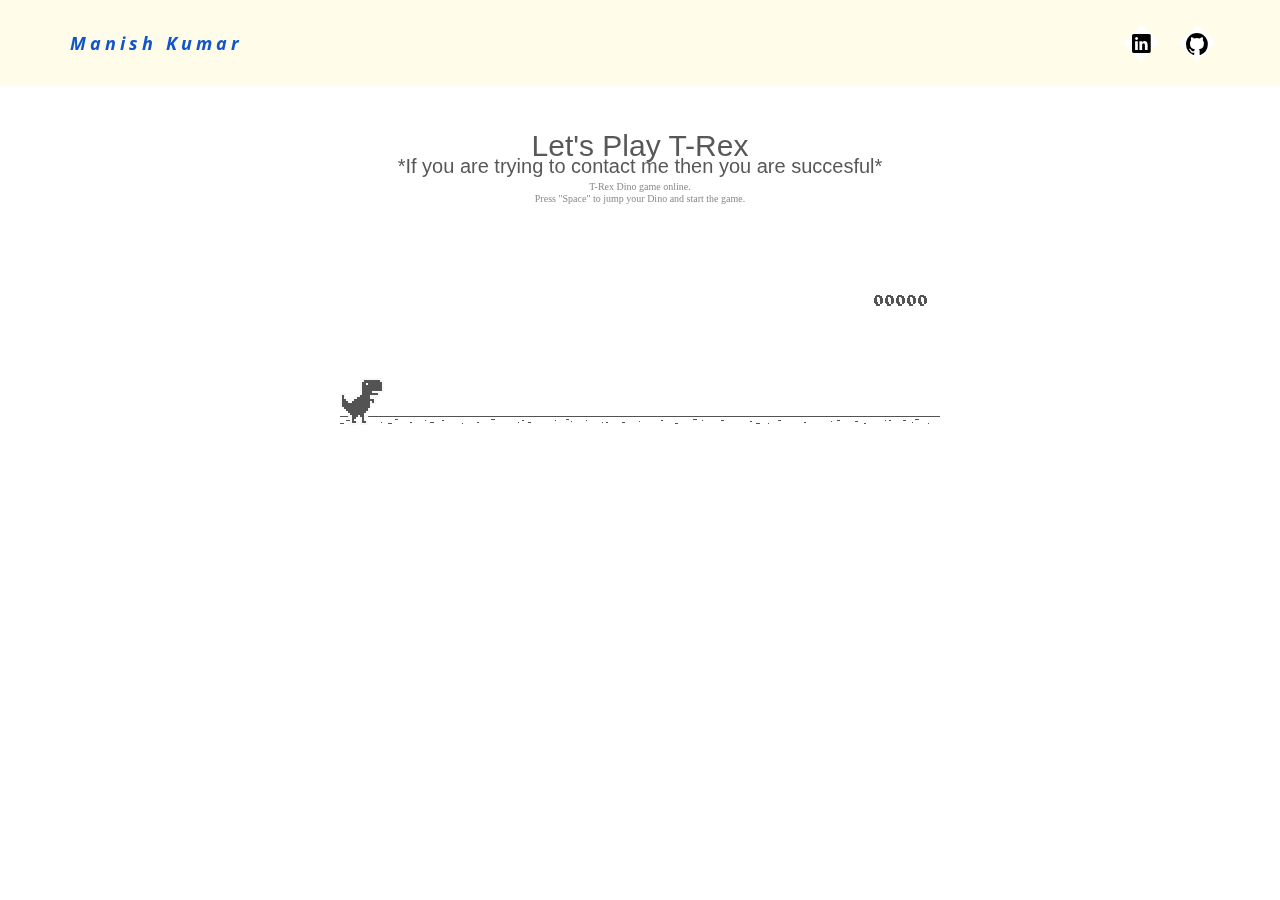
==== commit 4c7511dd: "Update trex.html" ====
--- a/trex.html
+++ b/trex.html
@@ -2552,6 +2552,11 @@
 </head>
 
 <body id="t">
+    <div id='preloader'>
+        <div class='loader'>
+            <img src='img/tdance.gif' alt='mani'>
+        </div>
+    </div>
     <div class='footer bg-lightgray section-block'>
 
         <div class='container'>
@@ -2584,8 +2589,9 @@
 
     </div>
     <div id="main-frame-error" class="interstitial-wrapper" jstcache="0">
-        <div class="onlyforchrome" style="font-size: 30px;text-align: center;font-family: Helvetica;">Running T-Rex</div>
-        <div class="onlyforchrome" style="margin-top:5px;text-align:center;color:#8a8a8a;margin-bottom:80px; font-size:.8em;line-height:1.2em;font-family: Georgia;">T-Rex Dino game from Google Chrome offline mode ripped to use online.<br/> Press "Space" to jump your Dino and start the game.</div>
+        <div class="onlyforchrome" style="font-size: 30px;text-align: center;font-family: Helvetica;">Let's Play T-Rex</div>
+        <div class="onlyforchrome" style="font-size: 20px;text-align: center;font-family: Helvetica;">*If you are trying to contact me then you are succesful*</div>
+        <div class="onlyforchrome" style="margin-top:5px;text-align:center;color:#8a8a8a;margin-bottom:80px; font-size:.8em;line-height:1.2em;font-family: Georgia;">T-Rex Dino game online.<br/> Press "Space" to jump your Dino and start the game.</div>
         <div id="main-frame-notchrome" style="display:none; margin-top:50px;">Sorry, this game only runs on the Google Chrome! You can download it free <a href="https://www.google.com/chrome">here</a></div>
         <div id="offline-resources" jstcache="0">
             <div id="offline-resources-1x" jstcache="0">
@@ -2663,4 +2669,4 @@
 
     </div>
     </div>
-</body>+</body>
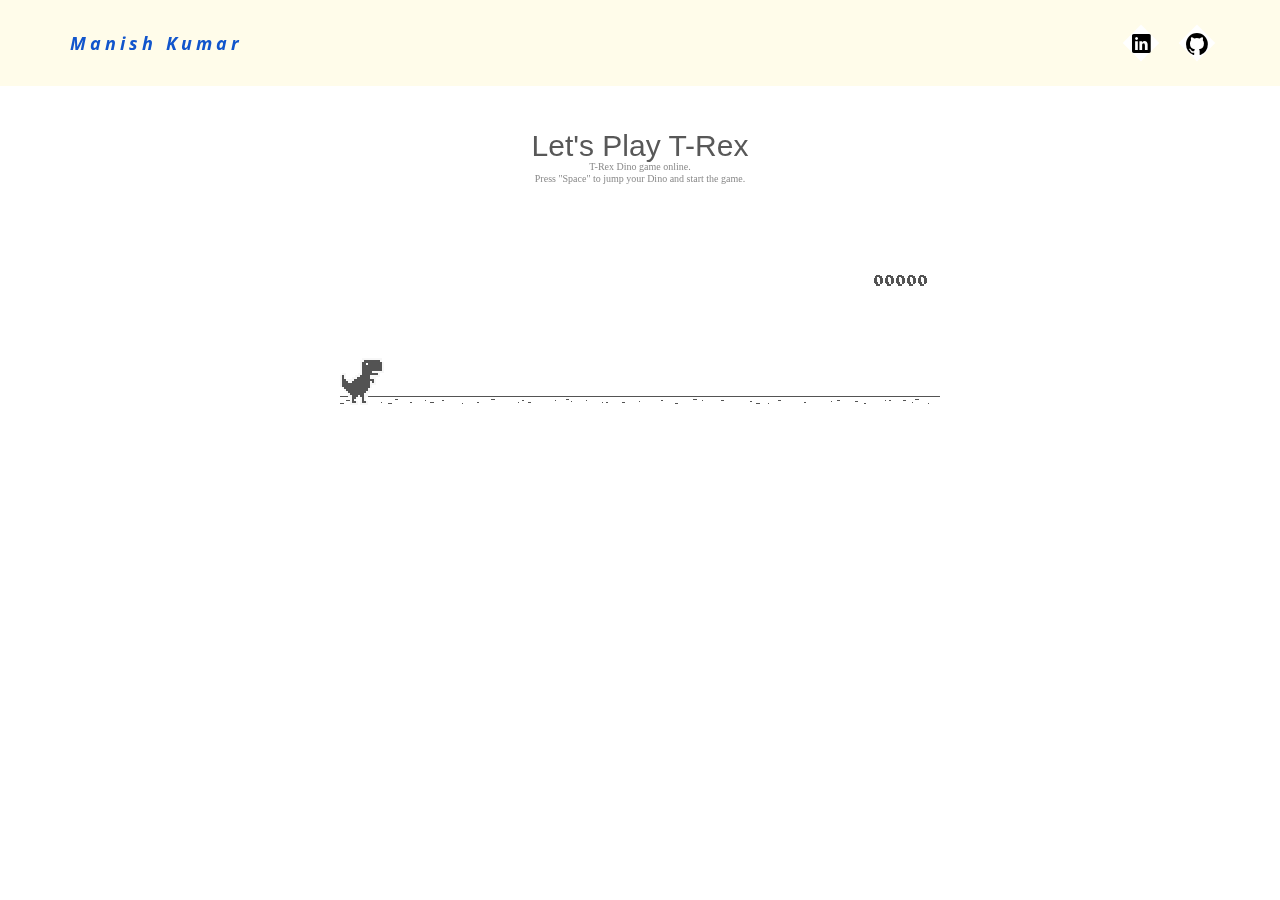
==== commit f1eb75c2: "Update trex.html" ====
--- a/trex.html
+++ b/trex.html
@@ -2590,7 +2590,6 @@
     </div>
     <div id="main-frame-error" class="interstitial-wrapper" jstcache="0">
         <div class="onlyforchrome" style="font-size: 30px;text-align: center;font-family: Helvetica;">Let's Play T-Rex</div>
-        <div class="onlyforchrome" style="font-size: 20px;text-align: center;font-family: Helvetica;">*If you are trying to contact me then you are succesful*</div>
         <div class="onlyforchrome" style="margin-top:5px;text-align:center;color:#8a8a8a;margin-bottom:80px; font-size:.8em;line-height:1.2em;font-family: Georgia;">T-Rex Dino game online.<br/> Press "Space" to jump your Dino and start the game.</div>
         <div id="main-frame-notchrome" style="display:none; margin-top:50px;">Sorry, this game only runs on the Google Chrome! You can download it free <a href="https://www.google.com/chrome">here</a></div>
         <div id="offline-resources" jstcache="0">
--- a/css/style.css
+++ b/css/style.css
@@ -326,9 +326,9 @@
     bottom: 0;
     background: rgb(255, 255, 255);
     z-index: 199;
-    -webkit-transition: all .5s ease;
-    -moz-transition: all .5s ease;
-    transition: all .5s ease;
+    -webkit-transition: all .0s ease;
+    -moz-transition: all .0s ease;
+    transition: all .0s ease;
 }
 
 .js #preloader .loader {
@@ -407,7 +407,7 @@
     left: 0;
     right: 0;
     margin: auto;
-    z-index: 22;
+    z-index: 42;
     transform: rotate(45deg);
     overflow: hidden;
     -webkit-animation: fill2 .8s .4s both ease;
@@ -428,7 +428,7 @@
     -webkit-animation: fill .4s both ease;
     -moz-animation: fill .4s both ease;
     animation: fill .4s both ease;
-    background: rgba(58, 58, 58, 0.5);
+    background: rgba(58, 58, 58);
 }
 
 @-webkit-keyframes fill2 {
@@ -564,9 +564,8 @@
     width: 100%;
     font-family: Hind, sans-serif;
     color: rgb(141, 141, 141);
-    text-align: center;
     font-size: 24px;
-    letter-spacing: 25px;
+    letter-spacing: 10px;
     line-height: 1em;
     text-transform: lowercase;
 }
@@ -574,6 +573,7 @@
 .front-person-titles>.t1 {
     left: 5px;
     bottom: 0;
+    text-align: left;	
     -webkit-transform: rotate(-90deg) translateY(-100%);
     -moz-transform: rotate(-90deg) translateY(-100%);
     -ms-transform: rotate(-90deg) translateY(-100%);
@@ -589,6 +589,8 @@
 .front-person-titles>.t2 {
     top: 5px;
     left: 0;
+    letter-spacing: 25px;
+    text-align: center;	
     -webkit-transform: translateY(-100%);
     -moz-transform: translateY(-100%);
     -ms-transform: translateY(-100%);
@@ -2099,4 +2101,4 @@
         bottom: 0;
         left: -40px;
     }
-}+}
